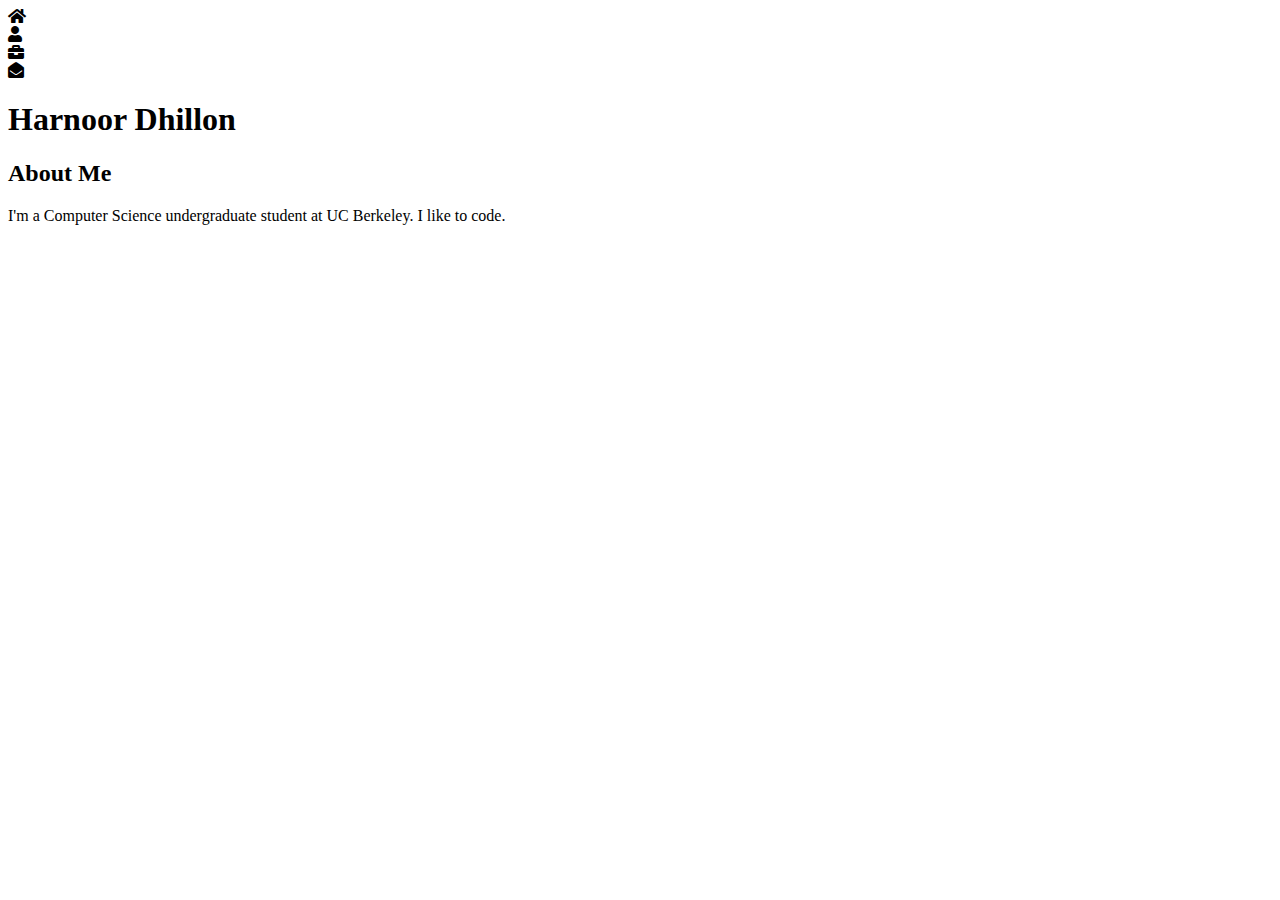
==== index.html @ 958c754c "background image attempt idk" ====
<!DOCTYPE html>
<html lang="en">
<head>
    <meta charset="UTF-8">
    <meta http-equiv="X-UA-Compatible" content="IE=edge">
    <meta name="viewport" content="width=device-width, initial-scale=1.0">
    <title>Harnoor Dhillon</title>
    <link rel="stylesheet" href="styles/style.css">
    <link rel="preconnect" href="https://fonts.googleapis.com">
    <link rel="preconnect" href="https://fonts.gstatic.com" crossorigin>
    <link rel="stylesheet" href="https://cdnjs.cloudflare.com/ajax/libs/font-awesome/5.15.4/css/all.min.css" integrity="sha512-1ycn6IcaQQ40/MKBW2W4Rhis/DbILU74C1vSrLJxCq57o941Ym01SwNsOMqvEBFlcgUa6xLiPY/NS5R+E6ztJQ==" crossorigin="anonymous" referrerpolicy="no-referrer" />
    <link href="https://fonts.googleapis.com/css2?family=PT+Sans&display=swap" rel="stylesheet">
</head>
<body class="main-content">
    <header class="section sec1 header active">

    </header>
    <main>
        <section class="section sec2 about"></section>
        <section class="section sec3 projects"></section>
        <section class="section sec4 contact"></section>
    </main>
    <div class="controls">
        <div class="control active-btn" data-id="home" >
            <i class="fas fa-home"></i>
        </div>
        <div class="control" data-id="about">
            <i class="fas fa-user"></i>
        </div>
        <div class="control" data-id="portfolio">
            <i class="fas fa-briefcase"></i>
        </div>
        <div class="control" data-id="contact">
            <i class="fas fa-envelope-open"></i>
        </div>
    </div>
     <h1>
            Harnoor Dhillon
    </h1>
    <h2>
            About Me
    </h2>
    <p>
            I'm a Computer Science undergraduate student at UC Berkeley. I like to code.
    </p>
</body>
</html>
---- styles/style.css ----
html { background-image: url('../images/IMG_1.png');
}
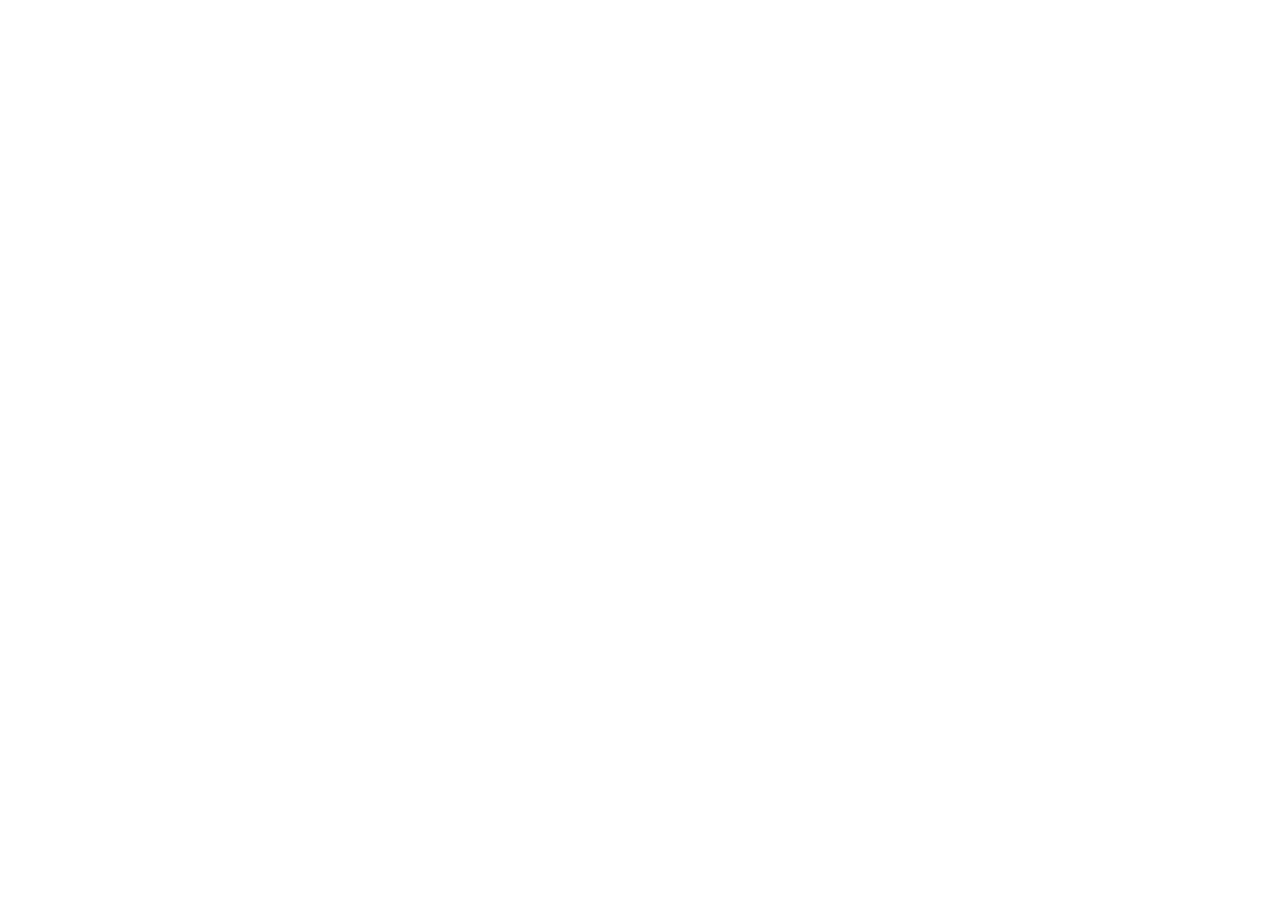
==== commit 84889e13: "Lowering of heading and navbar" ====
--- a/index.html
+++ b/index.html
@@ -12,6 +12,10 @@
     <link href="https://fonts.googleapis.com/css2?family=PT+Sans&display=swap" rel="stylesheet">
 </head>
 <body class="main-content">
+<div style = "position:relative; top:475px;">
+    <h1>
+        Harnoor Dhillon
+    </h1>
     <header class="section sec1 header active">
 
     </header>
@@ -34,14 +38,6 @@
             <i class="fas fa-envelope-open"></i>
         </div>
     </div>
-     <h1>
-            Harnoor Dhillon
-    </h1>
-    <h2>
-            About Me
-    </h2>
-    <p>
-            I'm a Computer Science undergraduate student at UC Berkeley. I like to code.
-    </p>
+</div>
 </body>
 </html>--- a/styles/style.css
+++ b/styles/style.css
@@ -1,2 +1,12 @@
-html { background-image: url('../images/IMG_1.png');
+body { 
+    background-image: url('../images/img2.png');
+    background-repeat: no-repeat;
+    background-position: top;
+    background-size: 1500px;
+    color: white;
+    text-align: center;
+}
+
+h1{
+    font-size: 50px;
 }